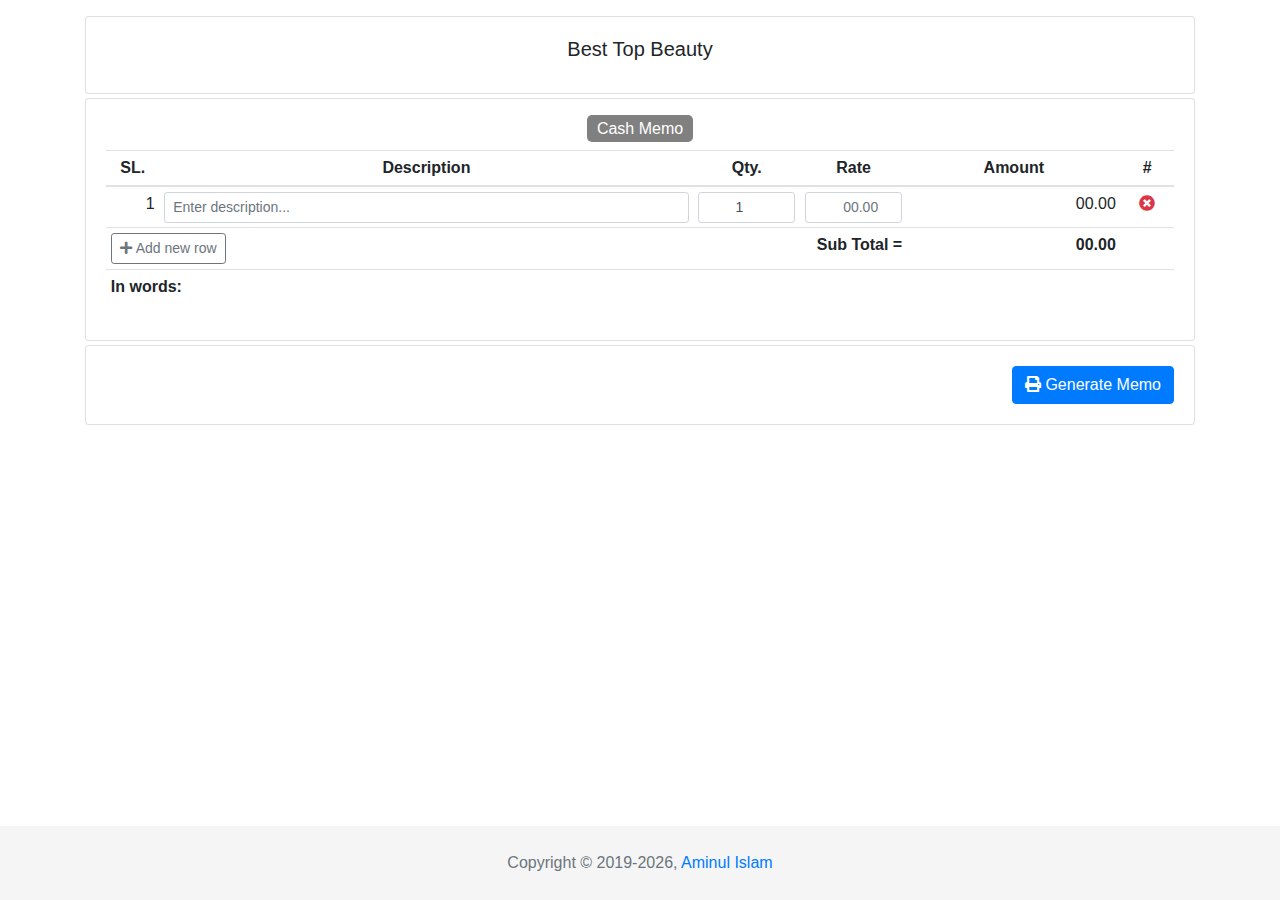
==== index.html @ 4e020b94 "item table" ====
<!doctype html>
<html lang="en">
  <head>
    <!-- Required meta tags -->
    <meta charset="utf-8">
    <meta name="viewport" content="width=device-width, initial-scale=1, shrink-to-fit=no">

    <link rel="stylesheet" href="assets/bootstrap/css/bootstrap.min.css">
    <link rel="stylesheet" href="assets/jquery-ui/jquery-ui.min.css">
    <link rel="stylesheet" href="assets/fontawesome/css/all.min.css">


    <link rel="stylesheet" href="assets/custom/css/style.css">

    <title>Hello, world!</title>
  </head>

  <body>

    <form id="form">
      <header class="container">
        <div class="card mt-3 mb-1">
          <div class="card-body text-center">
            <h5 class="card-title">Best Top Beauty</h5>
          </div>
        </div>

      </header>

      <section class="container">

        <div class="card mt-1 mb-1">
          <div class="card-body">
            <h6 class="card-title text-center"><span id="shedding">Cash Memo</span></h6>

            <table id="myTable" class="table table-hover table-sm">
              <thead>
                <tr class="text-center">
                  <th width="5%">SL.</th>
                  <th width="50%">Description</th>
                  <th width="10%">Qty.</th>
                  <th width="10%">Rate</th>
                  <th width="20%">Amount</th>
                  <th width="5%">#</th>
                </tr>
              </thead>
              <tbody>
                <tr class="inputRow">
                  <td class="index text-right tdSL">1</td>
                  <td class="tdDescription">
                    <div class="input-group input-group-sm">
                      <input type="text" class="form-control inputDescription" placeholder="Enter description...">
                    </div>
                  </td>
                  <td class="tdQty">
                    <div class="input-group input-group-sm">
                      <input type="number" class="form-control text-center inputQty" placeholder="0" value="1" step="1" min="1">
                    </div>
                  </td>
                  <td class="tdRate">
                    <div class="input-group input-group-sm">
                      <input type="number" class="form-control text-right inputRate" placeholder="00.00" step="0.01" min="1">
                    </div>
                  </td>
                  <td class="tdAmount text-right">00.00</td>
                  <td class="text-center">
                    <a title="Delete this row" class="text-danger delete_row" href="javascript:void(0);"><i class="fa fa-times-circle"></i></a>
                  </td>
                </tr>
              </tbody>
              <tfoot>
                <tr>
                  <td colspan="2">
                    <button type="button" id="add_new_cash_memo_tr" class="btn btn-sm btn-outline-secondary float-left">
                      <i class="fa fa-plus"></i>&nbsp;<span>Add new row</span>
                    </button>
                  </td>
                  <td colspan="2" class="text-right"><b>Sub Total =</b></td>
                  <td id="" class="text-right"><b id="subTotal">00.00</b></td>
                  <td></td>
                </tr>
                <tr>
                  <td colspan="6"><b>In words:</b>&nbsp;<i id="in_words"></i></td>
                </tr>
              </tfoot>
            </table>


          </div>

        </div>


        <div class="card mt-1 mb-3">
          <div class="card-body text-center">
            <button type="submit" id="" class="btn btn-primary float-right">
              <i class="fa fa-print"></i>&nbsp;<span>Generate Memo</span>
            </button>
          </div>
        </div>

      </section>

    </form>

    <footer class="footer">
      <div class="container text-center text-muted">
          <span class="">Copyright &copy; <span id="releaseYear">2019</span><span id="thisYear"></span>, <a href="#copyright">Aminul Islam</a></span>
      </div>
    </footer>

    <script src="assets/jquery/jquery.min.js"></script>
    <script src="assets/jquery-ui/jquery-ui.min.js"></script>
    <script src="assets/popperjs/popper.min.js"></script>
    <script src="assets/bootstrap/js/bootstrap.min.js"></script>
    <script src="assets/custom/js/functions.js"></script>
    <script src="assets/custom/js/app.js"></script>
  </body>
</html>
---- assets/custom/css/style.css ----
/* Sticky footer styles
-------------------------------------------------- */
html {
  position: relative;
  min-height: 100%;
}

body{
  margin-bottom:100px;
}


.form-signin {
  width: 100%;
  max-width: 330px;
  padding: 15px;
  margin: auto;
}
.form-signin .checkbox {
  font-weight: 400;
}
.form-signin .form-control {
  position: relative;
  box-sizing: border-box;
  height: auto;
  padding: 10px;
  font-size: 16px;
}
.form-signin .form-control:focus {
  z-index: 2;
}
.form-signin input[type="email"] {
  margin-bottom: -1px;
  border-bottom-right-radius: 0;
  border-bottom-left-radius: 0;
}
.form-signin input[type="password"] {
  border-top-left-radius: 0;
  border-top-right-radius: 0;
}
.form-signin input[type="checkbox"]{
  margin-top:10px;
}
.form-signin button[type="submit"]{
  margin-top:10px;
}

.footer {
  position: absolute;
  bottom: 0;
  width: 100%;
  height: auto; /* Set the fixed height of the footer here */
  line-height: auto; /* Vertically center the text there */
  background-color: #f5f5f5;
  padding:25px;
}

#shedding{
  background-color: gray; 
  color:#FFF;
  padding: 5px 10px;
  border-radius: 5px;
}

#overlay {
    position: fixed;
    top: 0;
    left: 0;
    width: 100%;
    height: 100%;
    overflow: hidden;
    background-color: #000;
    filter:alpha(opacity=50);
    -moz-opacity:0.5;
    -khtml-opacity: 0.5;
    opacity: 0.5;
    z-index: 999999999999999999999;
}

#overlay>h1{margin-top:35vh;}

#in_words{text-transform: capitalize;}
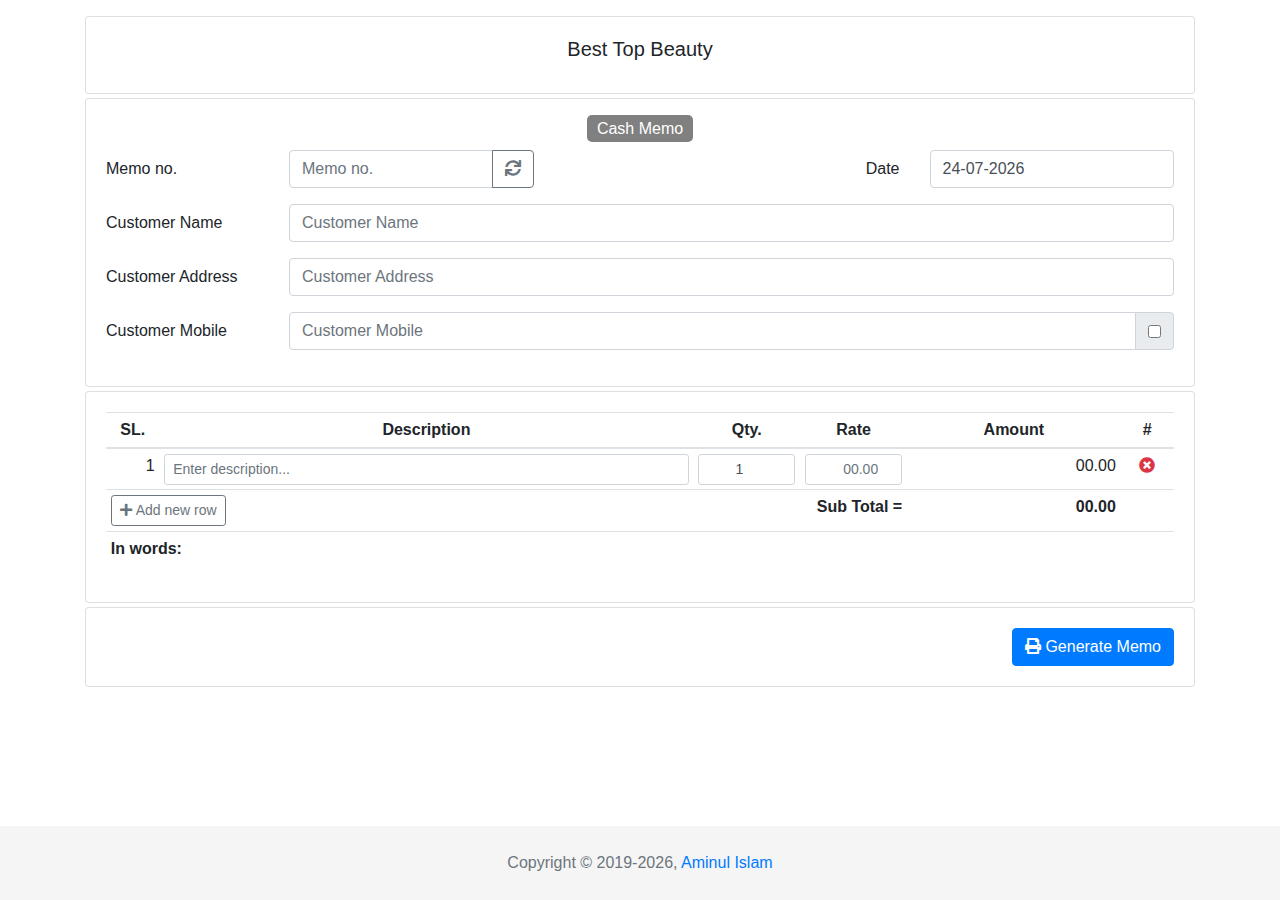
==== commit 615f3a9c: "customer form" ====
--- a/index.html
+++ b/index.html
@@ -30,8 +30,87 @@
       <section class="container">
 
         <div class="card mt-1 mb-1">
+          <div class="card-body text-center">
+            <h6 class="card-title text-center"><span id="shedding">Cash Memo</span></h6>
+  
+            <div class="row">
+
+              <div class="col-6">
+                <div class="form-group">
+                  <div class="form-group row">
+                    <label for="memo_no" class="col-sm-4 col-form-label text-left">Memo no.</label>
+                    <div class="col-sm-6">
+                      <div class="input-group">
+                        <input type="text" class="form-control" id="memo_no" placeholder="Memo no.">
+                        <div class="input-group-append">
+                          <button title="Auto Generate" class="toolTip btn btn-outline-secondary" type="button" id="auto_generate_memo_no"><i class="fa fa-sync"></i></button>
+                        </div>
+                      </div>
+                    </div>
+                  </div>
+                </div>
+              </div>
+
+              <div class="col-6">
+                <div class="form-group">
+                  <div class="form-group row">
+                    <label for="memo_date" class="col-sm-4 offset-2 col-form-label text-right">Date</label>
+                    <div class="col-sm-6">
+                        <input type="text" class="form-control datePicker" id="memo_date" placeholder="Date">
+                    </div>
+                  </div>
+                </div>
+              </div>
+
+              <div class="col-12">
+                <div class="form-group">
+                  <div class="form-group row">
+                    <label for="customer_name" class="col-sm-2 col-form-label text-left">Customer Name</label>
+                    <div class="col-sm-10">
+                      <input type="text" class="form-control" id="customer_name" placeholder="Customer Name">
+                    </div>
+                  </div>
+                </div>
+              </div>
+
+              <div class="col-12">
+                <div class="form-group">
+                  <div class="form-group row">
+                    <label for="customer_address" class="col-sm-2 col-form-label text-left">Customer Address</label>
+                    <div class="col-sm-10">
+                      <input type="text" class="form-control" id="customer_address" placeholder="Customer Address">
+                    </div>
+                  </div>
+                </div>
+              </div>
+
+              <div class="col-12">
+                <div class="form-group">
+                  <div class="form-group row">
+                    <label for="customer_mobile" class="col-sm-2 col-form-label text-left">Customer Mobile</label>
+                    <div class="col-sm-10">
+                      <div class="input-group">
+                        <input type="text" class="form-control" id="customer_mobile" placeholder="Customer Mobile">
+                        <div class="input-group-append">
+                          <div class="input-group-text">
+                            <input title="Notify SMS" class="toolTip" type="checkbox" aria-label="Checkbox for following text input">
+                          </div>
+                        </div>
+                      </div>
+                    </div>
+                  </div>
+                </div>
+              </div>
+
+            </div>
+
+
+          </div>
+        </div>
+
+
+        <div class="card mt-1 mb-1">
           <div class="card-body">
-            <h6 class="card-title text-center"><span id="shedding">Cash Memo</span></h6>
 
             <table id="myTable" class="table table-hover table-sm">
               <thead>
--- a/assets/custom/css/style.css
+++ b/assets/custom/css/style.css
@@ -79,4 +79,8 @@
 
 #overlay>h1{margin-top:35vh;}
 
-#in_words{text-transform: capitalize;}+#in_words{text-transform: capitalize;}
+
+
+
+
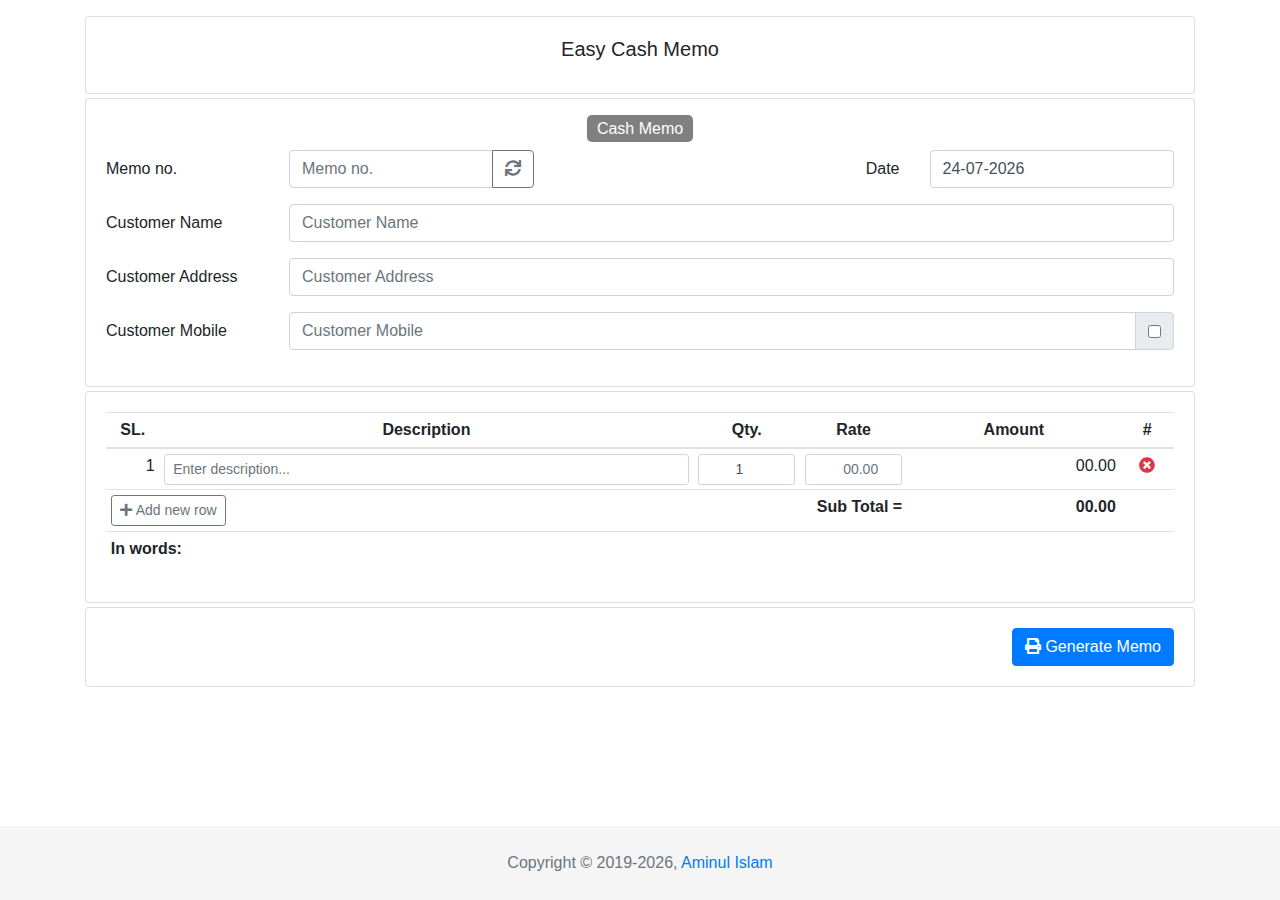
==== commit 5b54e540: "Easy Cash Memo" ====
--- a/index.html
+++ b/index.html
@@ -12,7 +12,7 @@
 
     <link rel="stylesheet" href="assets/custom/css/style.css">
 
-    <title>Hello, world!</title>
+    <title>Easy Cash Memo</title>
   </head>
 
   <body>
@@ -21,7 +21,7 @@
       <header class="container">
         <div class="card mt-3 mb-1">
           <div class="card-body text-center">
-            <h5 class="card-title">Best Top Beauty</h5>
+            <h5 class="card-title">Easy Cash Memo</h5>
           </div>
         </div>
 
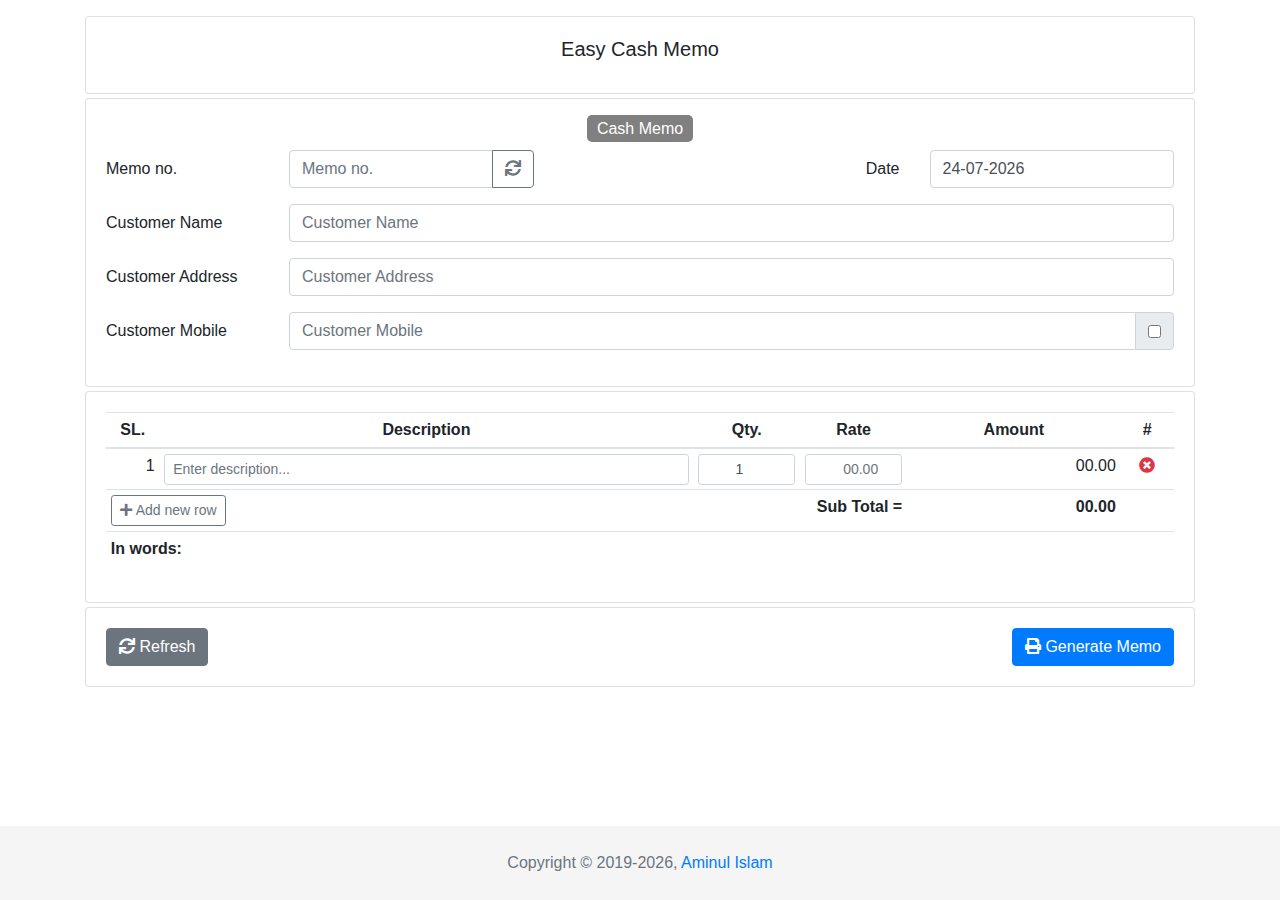
==== commit 36e1e3fe: "inwords&sum&amount calculation fixed. auto focus new row" ====
--- a/index.html
+++ b/index.html
@@ -128,20 +128,23 @@
                   <td class="index text-right tdSL">1</td>
                   <td class="tdDescription">
                     <div class="input-group input-group-sm">
-                      <input type="text" class="form-control inputDescription" placeholder="Enter description...">
+                      <input name="item[][description]" type="text" class="form-control inputDescription" placeholder="Enter description...">
                     </div>
                   </td>
                   <td class="tdQty">
                     <div class="input-group input-group-sm">
-                      <input type="number" class="form-control text-center inputQty" placeholder="0" value="1" step="1" min="1">
+                      <input name="item[][qty]" type="number" class="form-control text-center inputQty" placeholder="0" value="1" step="1" min="1" required="">
                     </div>
                   </td>
                   <td class="tdRate">
                     <div class="input-group input-group-sm">
-                      <input type="number" class="form-control text-right inputRate" placeholder="00.00" step="0.01" min="1">
-                    </div>
-                  </td>
-                  <td class="tdAmount text-right">00.00</td>
+                      <input name="item[][rate]" type="number" class="form-control text-right inputRate" placeholder="00.00" step="0.01" min="1" required="">
+                    </div>
+                  </td>
+                  <td class=" text-right">
+                    <span class="tdAmount">00.00</span>
+                    <input name="item[][amount]" type="hidden" class="inputAmount">
+                  </td>
                   <td class="text-center">
                     <a title="Delete this row" class="text-danger delete_row" href="javascript:void(0);"><i class="fa fa-times-circle"></i></a>
                   </td>
@@ -155,11 +158,17 @@
                     </button>
                   </td>
                   <td colspan="2" class="text-right"><b>Sub Total =</b></td>
-                  <td id="" class="text-right"><b id="subTotal">00.00</b></td>
+                  <td id="" class="text-right">
+                    <b id="subTotal">00.00</b>
+                    <input type="hidden" id="inputSubTotal">
+                  </td>
                   <td></td>
                 </tr>
                 <tr>
-                  <td colspan="6"><b>In words:</b>&nbsp;<i id="in_words"></i></td>
+                  <td colspan="6">
+                    <b>In words:</b>&nbsp;<i id="in_words"></i>
+                    <input type="hidden" id="inputInWords">
+                  </td>
                 </tr>
               </tfoot>
             </table>
@@ -172,6 +181,10 @@
 
         <div class="card mt-1 mb-3">
           <div class="card-body text-center">
+            <a href="" id="" class="btn btn-secondary float-left">
+              <i class="fa fa-sync"></i>&nbsp;<span>Refresh</span>
+            </a>
+
             <button type="submit" id="" class="btn btn-primary float-right">
               <i class="fa fa-print"></i>&nbsp;<span>Generate Memo</span>
             </button>
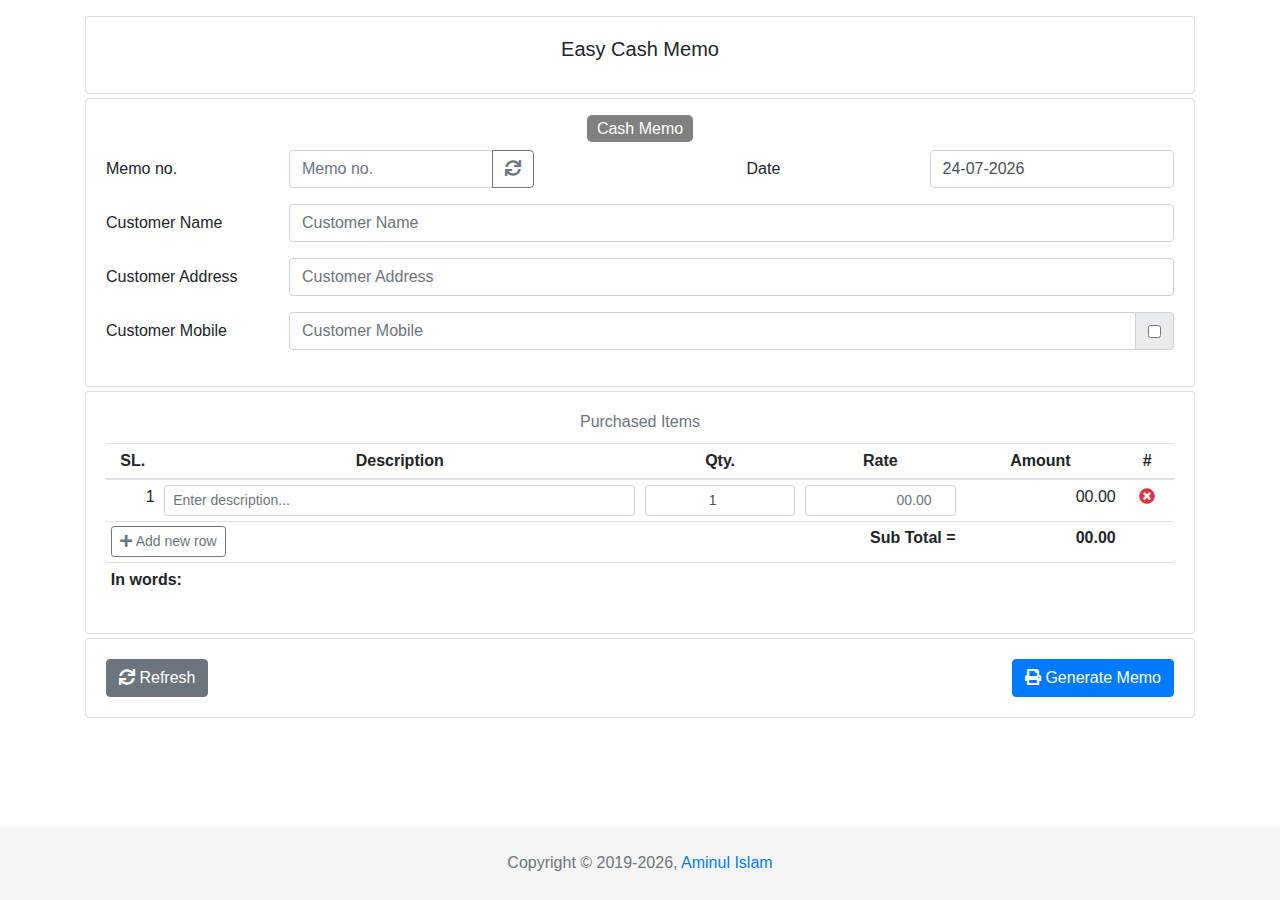
==== commit d1e252db: "fix responsive ols" ====
--- a/index.html
+++ b/index.html
@@ -35,13 +35,13 @@
   
             <div class="row">
 
-              <div class="col-6">
-                <div class="form-group">
-                  <div class="form-group row">
-                    <label for="memo_no" class="col-sm-4 col-form-label text-left">Memo no.</label>
-                    <div class="col-sm-6">
+              <div class="col-md-6">
+                <div class="form-group">
+                  <div class="form-group row">
+                    <label for="memo_no" class="col-md-4 col-form-label text-left">Memo no.</label>
+                    <div class="col-md-6 col-sm-12">
                       <div class="input-group">
-                        <input type="text" class="form-control" id="memo_no" placeholder="Memo no.">
+                        <input type="text" class="form-control" id="memo_no" placeholder="Memo no." required="">
                         <div class="input-group-append">
                           <button title="Auto Generate" class="toolTip btn btn-outline-secondary" type="button" id="auto_generate_memo_no"><i class="fa fa-sync"></i></button>
                         </div>
@@ -51,12 +51,12 @@
                 </div>
               </div>
 
-              <div class="col-6">
-                <div class="form-group">
-                  <div class="form-group row">
-                    <label for="memo_date" class="col-sm-4 offset-2 col-form-label text-right">Date</label>
-                    <div class="col-sm-6">
-                        <input type="text" class="form-control datePicker" id="memo_date" placeholder="Date">
+              <div class="col-md-6">
+                <div class="form-group">
+                  <div class="form-group row">
+                    <label for="memo_date" class="col-md-4 offset-md-2 col-form-label text-left text-xs-left text-sm-left">Date</label>
+                    <div class="col-md-6 col-sm-12">
+                        <input type="text" class="form-control datePicker" id="memo_date" placeholder="Date" required="">
                     </div>
                   </div>
                 </div>
@@ -65,9 +65,9 @@
               <div class="col-12">
                 <div class="form-group">
                   <div class="form-group row">
-                    <label for="customer_name" class="col-sm-2 col-form-label text-left">Customer Name</label>
-                    <div class="col-sm-10">
-                      <input type="text" class="form-control" id="customer_name" placeholder="Customer Name">
+                    <label for="customer_name" class="col-md-2 col-form-label text-left">Customer Name</label>
+                    <div class="col-md-10">
+                      <input type="text" class="form-control" id="customer_name" placeholder="Customer Name" required="">
                     </div>
                   </div>
                 </div>
@@ -76,9 +76,9 @@
               <div class="col-12">
                 <div class="form-group">
                   <div class="form-group row">
-                    <label for="customer_address" class="col-sm-2 col-form-label text-left">Customer Address</label>
-                    <div class="col-sm-10">
-                      <input type="text" class="form-control" id="customer_address" placeholder="Customer Address">
+                    <label for="customer_address" class="col-md-2 col-form-label text-left">Customer Address</label>
+                    <div class="col-md-10">
+                      <input type="text" class="form-control" id="customer_address" placeholder="Customer Address" required="">
                     </div>
                   </div>
                 </div>
@@ -87,10 +87,10 @@
               <div class="col-12">
                 <div class="form-group">
                   <div class="form-group row">
-                    <label for="customer_mobile" class="col-sm-2 col-form-label text-left">Customer Mobile</label>
-                    <div class="col-sm-10">
+                    <label for="customer_mobile" class="col-md-2 col-form-label text-left">Customer Mobile</label>
+                    <div class="col-md-10">
                       <div class="input-group">
-                        <input type="text" class="form-control" id="customer_mobile" placeholder="Customer Mobile">
+                        <input type="text" class="form-control" id="customer_mobile" placeholder="Customer Mobile" required="">
                         <div class="input-group-append">
                           <div class="input-group-text">
                             <input title="Notify SMS" class="toolTip" type="checkbox" aria-label="Checkbox for following text input">
@@ -112,14 +112,16 @@
         <div class="card mt-1 mb-1">
           <div class="card-body">
 
+            <h6 class="card-title text-center text-muted">Purchased Items</h6>
+
             <table id="myTable" class="table table-hover table-sm">
               <thead>
                 <tr class="text-center">
                   <th width="5%">SL.</th>
-                  <th width="50%">Description</th>
-                  <th width="10%">Qty.</th>
-                  <th width="10%">Rate</th>
-                  <th width="20%">Amount</th>
+                  <th width="45%">Description</th>
+                  <th width="15%">Qty.</th>
+                  <th width="15%">Rate</th>
+                  <th width="15%">Amount</th>
                   <th width="5%">#</th>
                 </tr>
               </thead>
@@ -128,7 +130,7 @@
                   <td class="index text-right tdSL">1</td>
                   <td class="tdDescription">
                     <div class="input-group input-group-sm">
-                      <input name="item[][description]" type="text" class="form-control inputDescription" placeholder="Enter description...">
+                      <input name="item[][description]" type="text" class="form-control inputDescription" placeholder="Enter description..." required="">
                     </div>
                   </td>
                   <td class="tdQty">
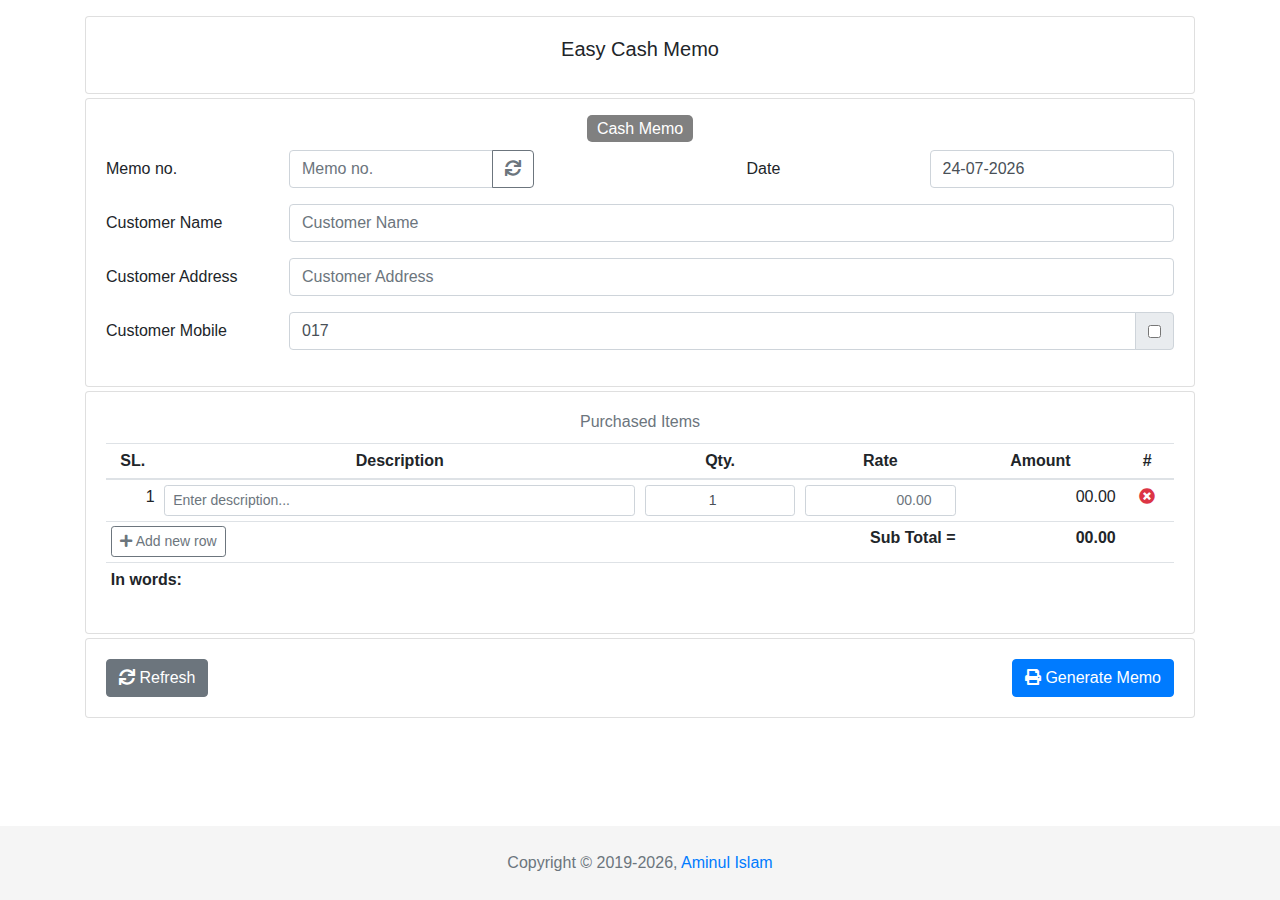
==== commit e67cec2e: "form data has been managed & print window" ====
--- a/index.html
+++ b/index.html
@@ -41,7 +41,7 @@
                     <label for="memo_no" class="col-md-4 col-form-label text-left">Memo no.</label>
                     <div class="col-md-6 col-sm-12">
                       <div class="input-group">
-                        <input type="text" class="form-control" id="memo_no" placeholder="Memo no." required="">
+                        <input name="memo_no" type="text" class="form-control" id="memo_no" placeholder="Memo no." required="">
                         <div class="input-group-append">
                           <button title="Auto Generate" class="toolTip btn btn-outline-secondary" type="button" id="auto_generate_memo_no"><i class="fa fa-sync"></i></button>
                         </div>
@@ -56,7 +56,7 @@
                   <div class="form-group row">
                     <label for="memo_date" class="col-md-4 offset-md-2 col-form-label text-left text-xs-left text-sm-left">Date</label>
                     <div class="col-md-6 col-sm-12">
-                        <input type="text" class="form-control datePicker" id="memo_date" placeholder="Date" required="">
+                        <input name="memo_date" type="text" class="form-control datePicker" id="memo_date" placeholder="Date" required="">
                     </div>
                   </div>
                 </div>
@@ -67,7 +67,7 @@
                   <div class="form-group row">
                     <label for="customer_name" class="col-md-2 col-form-label text-left">Customer Name</label>
                     <div class="col-md-10">
-                      <input type="text" class="form-control" id="customer_name" placeholder="Customer Name" required="">
+                      <input name="customer_name" type="text" class="form-control" id="customer_name" placeholder="Customer Name" required="">
                     </div>
                   </div>
                 </div>
@@ -78,7 +78,7 @@
                   <div class="form-group row">
                     <label for="customer_address" class="col-md-2 col-form-label text-left">Customer Address</label>
                     <div class="col-md-10">
-                      <input type="text" class="form-control" id="customer_address" placeholder="Customer Address" required="">
+                      <input name="customer_address" type="text" class="form-control" id="customer_address" placeholder="Customer Address" required="">
                     </div>
                   </div>
                 </div>
@@ -90,7 +90,7 @@
                     <label for="customer_mobile" class="col-md-2 col-form-label text-left">Customer Mobile</label>
                     <div class="col-md-10">
                       <div class="input-group">
-                        <input type="text" class="form-control" id="customer_mobile" placeholder="Customer Mobile" required="">
+                        <input name="customer_mobile" type="text" class="form-control" id="customer_mobile" placeholder="Customer Mobile" required="" value="017">
                         <div class="input-group-append">
                           <div class="input-group-text">
                             <input title="Notify SMS" class="toolTip" type="checkbox" aria-label="Checkbox for following text input">
@@ -130,22 +130,22 @@
                   <td class="index text-right tdSL">1</td>
                   <td class="tdDescription">
                     <div class="input-group input-group-sm">
-                      <input name="item[][description]" type="text" class="form-control inputDescription" placeholder="Enter description..." required="">
+                      <input name="product_description" type="text" class="form-control inputDescription" placeholder="Enter description..." required="">
                     </div>
                   </td>
                   <td class="tdQty">
                     <div class="input-group input-group-sm">
-                      <input name="item[][qty]" type="number" class="form-control text-center inputQty" placeholder="0" value="1" step="1" min="1" required="">
+                      <input name="product_qty" type="number" class="form-control text-center inputQty" placeholder="0" value="1" step="1" min="1" required="">
                     </div>
                   </td>
                   <td class="tdRate">
                     <div class="input-group input-group-sm">
-                      <input name="item[][rate]" type="number" class="form-control text-right inputRate" placeholder="00.00" step="0.01" min="1" required="">
+                      <input name="product_rate" type="number" class="form-control text-right inputRate" placeholder="00.00" step="0.01" min="1" required="">
                     </div>
                   </td>
                   <td class=" text-right">
                     <span class="tdAmount">00.00</span>
-                    <input name="item[][amount]" type="hidden" class="inputAmount">
+                    <input name="product_amount" type="hidden" class="inputAmount">
                   </td>
                   <td class="text-center">
                     <a title="Delete this row" class="text-danger delete_row" href="javascript:void(0);"><i class="fa fa-times-circle"></i></a>
@@ -162,14 +162,14 @@
                   <td colspan="2" class="text-right"><b>Sub Total =</b></td>
                   <td id="" class="text-right">
                     <b id="subTotal">00.00</b>
-                    <input type="hidden" id="inputSubTotal">
+                    <input name="sub_total" type="hidden" id="inputSubTotal">
                   </td>
                   <td></td>
                 </tr>
                 <tr>
                   <td colspan="6">
                     <b>In words:</b>&nbsp;<i id="in_words"></i>
-                    <input type="hidden" id="inputInWords">
+                    <input name="in_words" type="hidden" id="inputInWords">
                   </td>
                 </tr>
               </tfoot>
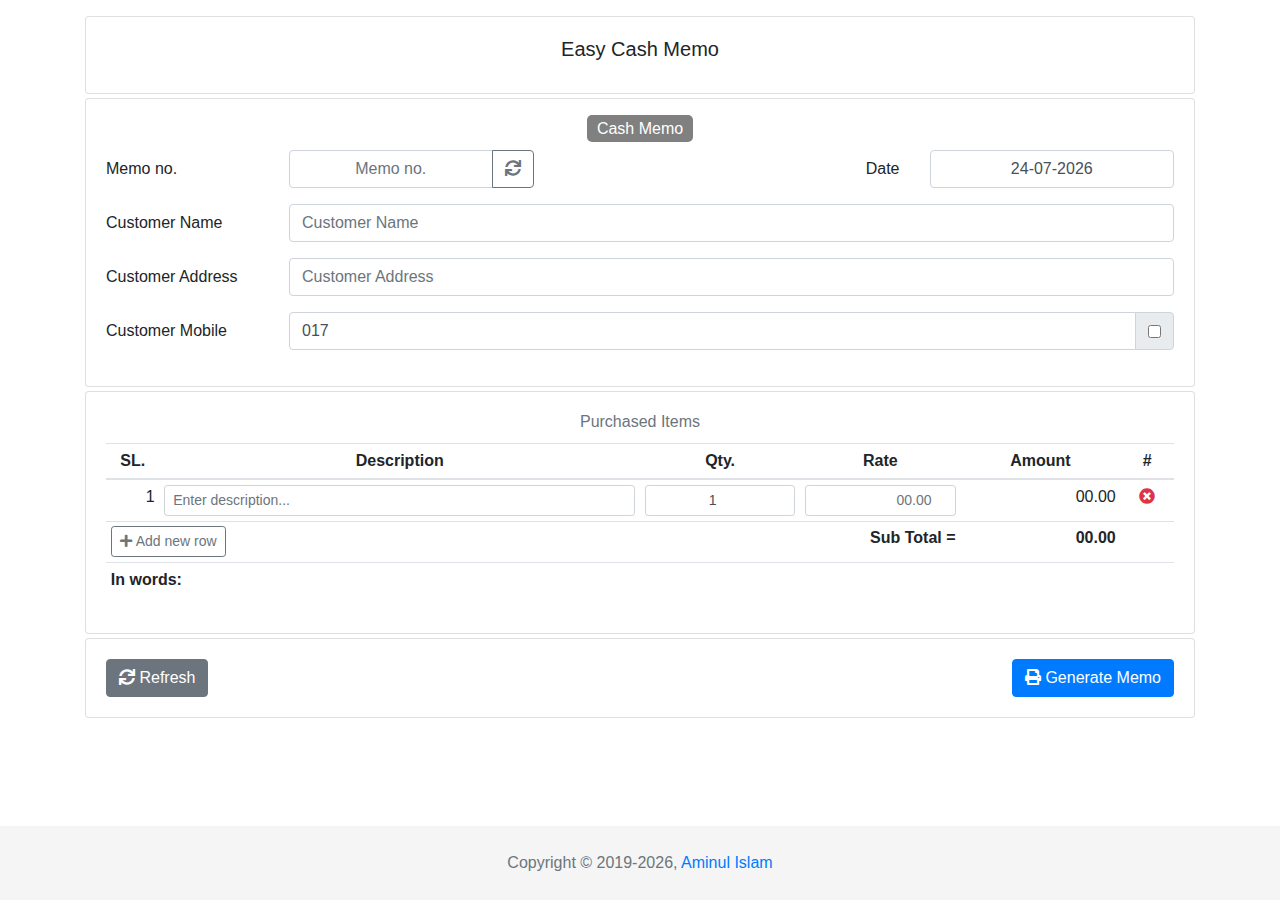
==== commit b2d6f067: "generating memo print" ====
--- a/index.html
+++ b/index.html
@@ -9,7 +9,6 @@
     <link rel="stylesheet" href="assets/jquery-ui/jquery-ui.min.css">
     <link rel="stylesheet" href="assets/fontawesome/css/all.min.css">
 
-
     <link rel="stylesheet" href="assets/custom/css/style.css">
 
     <title>Easy Cash Memo</title>
@@ -41,7 +40,7 @@
                     <label for="memo_no" class="col-md-4 col-form-label text-left">Memo no.</label>
                     <div class="col-md-6 col-sm-12">
                       <div class="input-group">
-                        <input name="memo_no" type="text" class="form-control" id="memo_no" placeholder="Memo no." required="">
+                        <input name="memo_no" type="text" class="form-control text-center" id="memo_no" placeholder="Memo no." required="">
                         <div class="input-group-append">
                           <button title="Auto Generate" class="toolTip btn btn-outline-secondary" type="button" id="auto_generate_memo_no"><i class="fa fa-sync"></i></button>
                         </div>
@@ -54,9 +53,9 @@
               <div class="col-md-6">
                 <div class="form-group">
                   <div class="form-group row">
-                    <label for="memo_date" class="col-md-4 offset-md-2 col-form-label text-left text-xs-left text-sm-left">Date</label>
+                    <label for="memo_date" class="col-md-4 offset-md-2 col-form-label text-right text-md-right text-xs-left text-sm-left">Date</label>
                     <div class="col-md-6 col-sm-12">
-                        <input name="memo_date" type="text" class="form-control datePicker" id="memo_date" placeholder="Date" required="">
+                        <input name="memo_date" type="text" class="form-control datePicker text-center" id="memo_date" placeholder="Date" required="">
                     </div>
                   </div>
                 </div>
@@ -207,6 +206,8 @@
     <script src="assets/jquery-ui/jquery-ui.min.js"></script>
     <script src="assets/popperjs/popper.min.js"></script>
     <script src="assets/bootstrap/js/bootstrap.min.js"></script>
+    <!-- <script src="https://cdnjs.cloudflare.com/ajax/libs/jspdf/1.5.3/jspdf.debug.js" integrity="sha384-NaWTHo/8YCBYJ59830LTz/P4aQZK1sS0SneOgAvhsIl3zBu8r9RevNg5lHCHAuQ/" crossorigin="anonymous"></script> -->
+    <!-- <script src="https://unpkg.com/jspdf@latest/dist/jspdf.min.js"></script> -->
     <script src="assets/custom/js/functions.js"></script>
     <script src="assets/custom/js/app.js"></script>
   </body>
